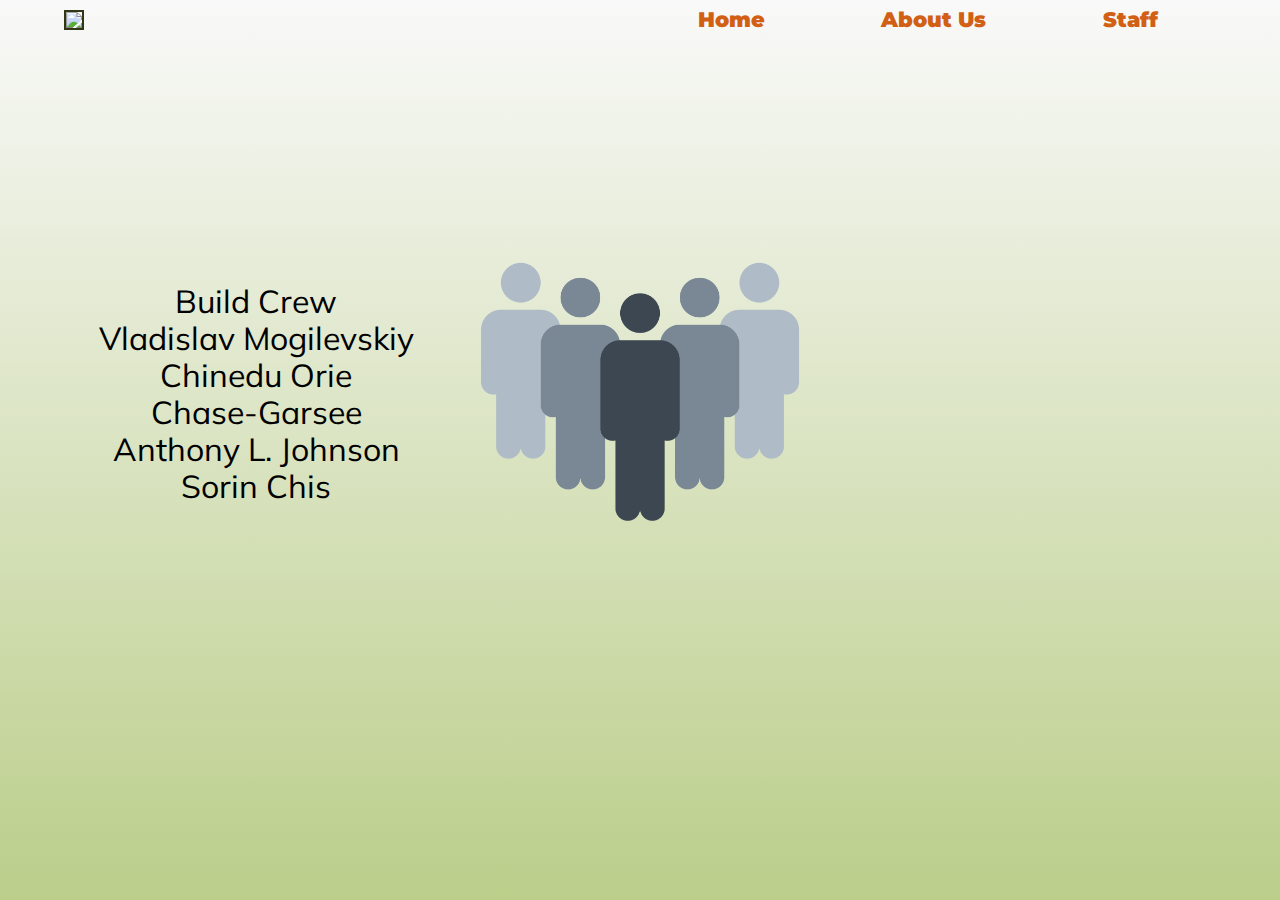
==== aboutUs.html @ 93846bf8 "All pages functional and styledas necessary, still need React link" ====
<head>
    <title>Tiemendo About Us</title>
    <meta name="viewport" content="width=device-width, initial-scale=1">
    <link rel="stylesheet" href="css/index.css">
    <script src="js/index.js" async></script>
    <link href="https://fonts.googleapis.com/css?family=Montserrat&display=swap" rel="stylesheet">
    <link href="https://fonts.googleapis.com/css?family=Nunito&display=swap" rel="stylesheet">
    <link href="https://fonts.googleapis.com/css?family=Muli&display=swap" rel="stylesheet">
</head>
<body>
    <div class = "container">
        <nav>
            <div class = "logoDiv">
                <img src = "https://tiemendo.com/wp-content/uploads/2018/05/cropped-tiem_logo-3.jpg"/>
            </div>
            <div class = "navFunctional">
                <div class = "dropDownButton">
                    <div class = "hamburgerLine"></div>
                    <div class = "hamburgerLine"></div>
                    <div class = "hamburgerLine"></div>
                </div>
                <div class = "links">
                    <a href = "https://tiemendo.com/">Home</a>
                    <a href = "#">About Us</a>
                    <a href = "index.html">Staff </a>
                </div>  
            </div>
        </nav>
        <div class = "body">
            <div class = "rolesList">
                <div class = "role" data-member = "1">Build Crew</div>
                <div class = "role" data-member = "2">Vladislav Mogilevskiy</div>
                <div class = "role" data-member = "3">Chinedu Orie</div>
                <div class = "role" data-member = "4">Chase-Garsee</div>
                <div class = "role" data-member = "5">Anthony L. Johnson</div>
                <div class = "role" data-member = "6">Sorin Chis</div>
                
            </div>
            <div class = "profileImages">
                <img class = "profileImage notCircle" data-member = "1" src = "img/team.png">
                <img class = "profileImage hidden" data-member = "2" src = "img/vlad.jpg">
                <img class = "profileImage hidden" data-member = "3" src = "img/chinedu.jpg">
                <img class = "profileImage hidden" data-member = "4" src = "img/chase.jpg">
                <img class = "profileImage hidden" data-member = "5" src = "img/anthony.jpg">
                <img class = "profileImage hidden" data-member = "6" src = "img/sorin.jpg">
            </div>
            <div class = "description">
                <div data-member = "1" class = "profile hidden">
                    <h2></h2>
                    <p></p>
                </div>
                <div data-member = "2" class = "profile hidden">
                    <h2>User Interface Developer</h2>
                    <p>Vladislav Mogilevskiy</p>
                </div>
                <div data-member = "3" class = "profile hidden">
                    <h2>User Interface Developer</h2>
                    <p>Chinedu Orie</p>
                </div>
                <div data-member = "4" class = "profile hidden">
                    <h2>Back-end Developer</h2>
                    <p>Chase Garsee</p>
                </div>
                <div data-member = "5" class = "profile hidden">
                    <h2>Front-end Developer</h2>
                    <p>Anthony L. Johnson</p>
                </div>
                <div data-member = "6" class = "profile hidden">
                    <h2>Team Lead</h2>
                    <p>Sorin Chis</p>
                </div>
                
            </div>
        </div>
    </div>
</body>
---- css/index.css ----
.centerInContainer {
  display: flex;
  justify-content: center;
  align-items: center;
}
/* http://meyerweb.com/eric/tools/css/reset/ 
   v2.0 | 20110126
   License: none (public domain)
*/
html,
body,
div,
span,
applet,
object,
iframe,
h1,
h2,
h3,
h4,
h5,
h6,
p,
blockquote,
pre,
a,
abbr,
acronym,
address,
big,
cite,
code,
del,
dfn,
em,
img,
ins,
kbd,
q,
s,
samp,
small,
strike,
strong,
sub,
sup,
tt,
var,
b,
u,
i,
center,
dl,
dt,
dd,
ol,
ul,
li,
fieldset,
form,
label,
legend,
table,
caption,
tbody,
tfoot,
thead,
tr,
th,
td,
article,
aside,
canvas,
details,
embed,
figure,
figcaption,
footer,
header,
hgroup,
menu,
nav,
output,
ruby,
section,
summary,
time,
mark,
audio,
video {
  margin: 0;
  padding: 0;
  border: 0;
  font-size: 100%;
  font: inherit;
  vertical-align: baseline;
}
/* HTML5 display-role reset for older browsers */
article,
aside,
details,
figcaption,
figure,
footer,
header,
hgroup,
menu,
nav,
section {
  display: block;
}
body {
  line-height: 1;
}
ol,
ul {
  list-style: none;
}
blockquote,
q {
  quotes: none;
}
blockquote:before,
blockquote:after,
q:before,
q:after {
  content: '';
  content: none;
}
table {
  border-collapse: collapse;
  border-spacing: 0;
}
html body {
  background-image: linear-gradient(to top, #BBCE8A, #F9F9F9);
}
html body .container {
  width: 90%;
  margin: auto;
}
.hidden {
  display: none;
}
nav {
  width: 100%;
  display: flex;
  justify-content: space-between;
  align-items: center;
  padding-top: 10px;
  font-size: 1.3rem;
}
@media (max-width: 800px) {
  nav {
    flex-direction: row-reverse;
  }
}
nav .navFunctional {
  width: 50%;
}
nav .navFunctional .dropDownButton {
  display: none;
}
nav .navFunctional .dropDownButton .hamburgerLine {
  width: 36px;
  height: 6px;
  background-color: black;
  margin: 6px 0;
}
@media (max-width: 800px) {
  nav .navFunctional .dropDownButton {
    display: initial;
  }
}
nav .navFunctional .links {
  display: flex;
  width: 100%;
  justify-content: space-around;
}
@media (max-width: 800px) {
  nav .navFunctional .links {
    z-index: 2;
    position: absolute;
    flex-direction: column;
    width: initial;
    display: none;
  }
}
nav .navFunctional .links a {
  text-decoration: none;
  font-weight: 900;
  color: #D16014;
  font-family: 'Montserrat', sans-serif;
}
@media (max-width: 800px) {
  nav .navFunctional .links a {
    background-color: #BBCE8A;
    padding: 3px;
  }
}
nav img {
  border: solid #313715 2px;
}
nav .show {
  display: flex !important;
}
.body {
  display: flex;
  justify-content: space-around;
  width: 100%;
}
@media (max-width: 800px) {
  .body {
    flex-direction: column;
    justify-content: flex-start;
    align-items: center;
    height: 80%;
  }
}
.body .rolesList {
  width: 33%;
  display: flex;
  flex-direction: column;
  justify-content: center;
  align-items: center;
  font-size: 2rem;
}
@media (max-width: 800px) {
  .body .rolesList {
    width: 75%;
    height: initial;
  }
}
.body .rolesList div {
  background-color: transparent;
  font-size: 2rem;
  border: 0px;
  width: 100%;
  margin: 5px auto 0px auto;
  text-align: center;
  font-family: 'Muli', sans-serif;
  padding: 0px;
}
@media (max-width: 800px) {
  .body .rolesList div {
    font-size: 1.5rem;
  }
}
.body .profileImages {
  width: 33%;
  display: flex;
  flex-direction: column;
  height: 80vh;
  justify-content: center;
}
.body .profileImages img {
  width: 100%;
  border-radius: 50%;
  box-shadow: 10px 10px 10px #313715;
  margin-top: 1px;
}
@media (max-width: 800px) {
  .body .profileImages img {
    max-height: 375px;
    max-width: 375px;
    margin-left: auto;
    margin-right: auto;
  }
}
.body .profileImages .notCircle {
  border-radius: initial;
  box-shadow: 0px 0px 0px;
}
@media (max-width: 800px) {
  .body .profileImages {
    width: 75%;
    height: initial;
    margin-top: 30px;
  }
}
.body .description {
  width: 33%;
  display: flex;
  flex-direction: column;
  height: 80vh;
  justify-content: center;
}
.body .description .profile {
  text-align: center;
  width: 100%;
}
.body .description .profile h2 {
  font-size: 2.5rem;
  font-weight: 900;
  color: #313715;
  text-shadow: 1px 1px 5px #313715;
}
.body .description .profile p {
  font-size: 1.1rem;
}
@media (max-width: 800px) {
  .body .description {
    width: 75%;
    height: initial;
    margin-top: 30px;
  }
}
.main {
  display: flex;
  justify-content: space-between;
  height: 400px;
  box-sizing: border-box;
  padding-top: 50px;
}
@media (max-width: 500px) {
  .main {
    flex-direction: column-reverse;
    padding-top: 55px;
  }
}
@media (max-width: 800px) {
  .main {
    height: initial;
  }
}
.main .login {
  color: #313715;
  box-shadow: 10px 10px 20px #313715;
  width: 46%;
  display: flex;
  flex-direction: column;
  justify-content: space-evenly;
  padding: 0px 20px;
  background-color: #939F5C;
  border-radius: 15px;
}
@media (max-width: 800px) {
  .main .login {
    width: 70%;
    margin-left: 10px;
  }
}
@media (max-width: 500px) {
  .main .login {
    width: 95%;
    margin: auto;
  }
}
.main .login h2 {
  font-family: 'Montserrat', sans-serif;
  text-shadow: 2px 2px 5px black;
  font-size: 2.4rem;
  color: #BBCE8A;
  padding-top: 20px;
  font-weight: 900;
  text-align: right;
}
.main .login p {
  font-family: 'Nunito', sans-serif;
  font-size: 16px;
  width: 95%;
}
@media (max-width: 800px) {
  .main .login p {
    margin-top: 10px;
  }
}
.main .login ul {
  list-style-type: circle;
  padding-left: 20px;
}
.main .login a {
  color: #313715;
  text-decoration: none;
  font-size: 1.7rem;
  margin: 0 auto 0 auto;
  font-weight: 800;
  padding-top: 8px;
  text-align: center;
  width: 200px;
  height: 35px;
  background: #D16014;
  border-radius: 8px;
  box-shadow: 5px 5px 10px #313715;
}
@media (max-width: 800px) {
  .main .login a {
    margin: 10px auto;
  }
}
.main .content {
  color: #F9F9F9;
  box-shadow: 10px 10px 20px #313715;
  width: 46%;
  display: flex;
  flex-direction: column;
  justify-content: center;
  padding: 0px 20px;
  background-color: #313715;
  border-radius: 15px;
}
@media (max-width: 800px) {
  .main .content {
    width: 30%;
  }
}
@media (max-width: 500px) {
  .main .content {
    width: 95%;
    margin: 20px auto 0px auto;
  }
}
.main .content .stats {
  display: flex;
  justify-content: space-around;
  align-items: flex-start;
}
@media (max-width: 800px) {
  .main .content .stats {
    flex-direction: column;
    align-items: flex-start;
    align-content: stretch;
    justify-content: space-between;
  }
}
@media (max-width: 500px) {
  .main .content .stats {
    flex-direction: row;
    padding-top: 20px;
  }
}
.main .content .stats .stat {
  display: flex;
  flex-direction: column;
  justify-content: center;
  font-family: 'Montserrat', sans-serif;
}
.main .content .stats .stat .mainStat {
  font-size: 3.4rem;
}
@media (max-width: 800px) {
  .main .content .stats .stat .mainStat {
    font-size: 2rem;
  }
}
.main .content .stats .stat .subStat {
  color: #D16014;
}
.main .content p {
  width: 100%;
  margin: 30px auto 0 auto;
  font-family: 'Nunito', sans-serif;
}
@media (max-width: 500px) {
  .main .content p {
    margin: 10px auto 0px auto;
  }
}
@media (max-width: 500px) {
  .main .content .hook {
    margin-bottom: 10px;
  }
}
@media (max-width: 800px) {
  .main .content .hookScript {
    display: none;
  }
}
.images {
  padding-top: 30px;
  display: flex;
  justify-content: space-between;
}
@media (max-width: 800px) {
  .images {
    flex-direction: column;
  }
}
.images img {
  height: 300px;
  width: 33%;
  object-fit: contain;
  border-radius: 10px;
}
@media (max-width: 800px) {
  .images img {
    width: 100%;
    height: initial;
    padding-top: 5px;
  }
}
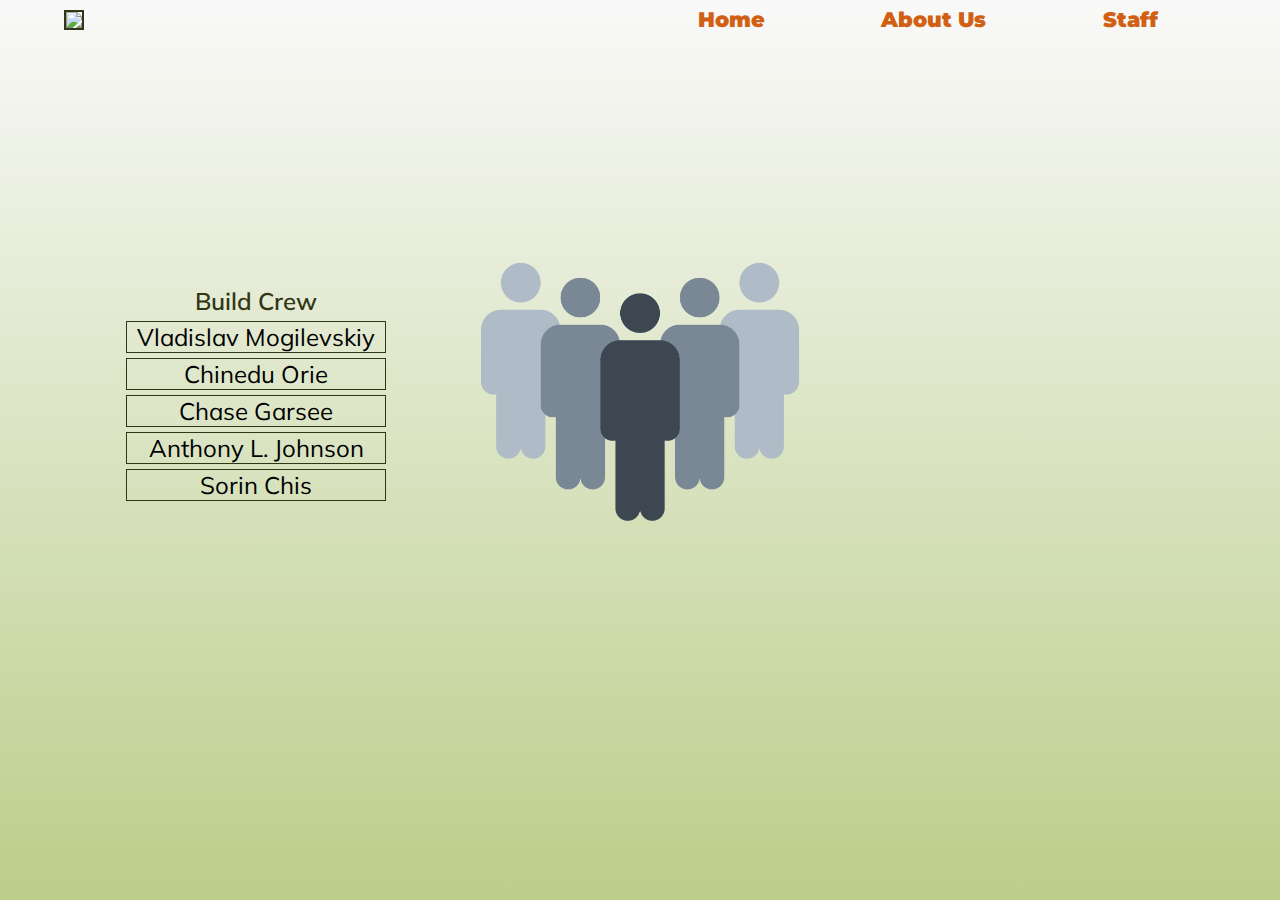
==== commit 89dd4e23: "Made buttons on About Us page look more like buttons" ====
--- a/aboutUs.html
+++ b/aboutUs.html
@@ -28,12 +28,12 @@
         </nav>
         <div class = "body">
             <div class = "rolesList">
-                <div class = "role" data-member = "1">Build Crew</div>
-                <div class = "role" data-member = "2">Vladislav Mogilevskiy</div>
-                <div class = "role" data-member = "3">Chinedu Orie</div>
-                <div class = "role" data-member = "4">Chase-Garsee</div>
-                <div class = "role" data-member = "5">Anthony L. Johnson</div>
-                <div class = "role" data-member = "6">Sorin Chis</div>
+                <button class = "role dummy" data-member = "1">Build Crew</button>
+                <button class = "role" data-member = "2">Vladislav Mogilevskiy</button>
+                <button class = "role" data-member = "3">Chinedu Orie</button>
+                <button class = "role" data-member = "4">Chase Garsee</button>
+                <button class = "role" data-member = "5">Anthony L. Johnson</button>
+                <button class = "role" data-member = "6">Sorin Chis</button>
                 
             </div>
             <div class = "profileImages">
--- a/css/index.css
+++ b/css/index.css
@@ -214,6 +214,7 @@
     justify-content: flex-start;
     align-items: center;
     height: 80%;
+    min-height: 750px;
   }
 }
 .body .rolesList {
@@ -222,7 +223,7 @@
   flex-direction: column;
   justify-content: center;
   align-items: center;
-  font-size: 2rem;
+  font-size: 1.5rem;
 }
 @media (max-width: 800px) {
   .body .rolesList {
@@ -230,20 +231,27 @@
     height: initial;
   }
 }
-.body .rolesList div {
+.body .rolesList button {
   background-color: transparent;
-  font-size: 2rem;
-  border: 0px;
-  width: 100%;
+  font-size: 1.5rem;
+  border: 1px solid #313715;
+  width: 260px;
   margin: 5px auto 0px auto;
   text-align: center;
   font-family: 'Muli', sans-serif;
   padding: 0px;
 }
 @media (max-width: 800px) {
-  .body .rolesList div {
+  .body .rolesList button {
     font-size: 1.5rem;
-  }
+    background-image: linear-gradient(#F9F9F9, #BBCE8A);
+  }
+}
+.body .rolesList .dummy {
+  border: 0px;
+  color: #313715;
+  background-image: initial;
+  font-weight: 600;
 }
 .body .profileImages {
   width: 33%;
@@ -291,8 +299,8 @@
 .body .description .profile h2 {
   font-size: 2.5rem;
   font-weight: 900;
-  color: #313715;
-  text-shadow: 1px 1px 5px #313715;
+  color: #F9F9F9;
+  text-shadow: -1px 0 #313715, 0 1px #313715, 1px 0 #313715, 0 -1px #313715;
 }
 .body .description .profile p {
   font-size: 1.1rem;
@@ -341,8 +349,10 @@
 }
 @media (max-width: 500px) {
   .main .login {
-    width: 95%;
+    width: 100%;
     margin: auto;
+    padding: 10px;
+    box-sizing: border-box;
   }
 }
 .main .login h2 {
@@ -405,8 +415,10 @@
 }
 @media (max-width: 500px) {
   .main .content {
-    width: 95%;
+    width: 100%;
     margin: 20px auto 0px auto;
+    padding: 0px;
+    align-items: center;
   }
 }
 .main .content .stats {
@@ -426,6 +438,7 @@
   .main .content .stats {
     flex-direction: row;
     padding-top: 20px;
+    width: 95%;
   }
 }
 .main .content .stats .stat {
@@ -446,7 +459,7 @@
   color: #D16014;
 }
 .main .content p {
-  width: 100%;
+  width: 95%;
   margin: 30px auto 0 auto;
   font-family: 'Nunito', sans-serif;
 }
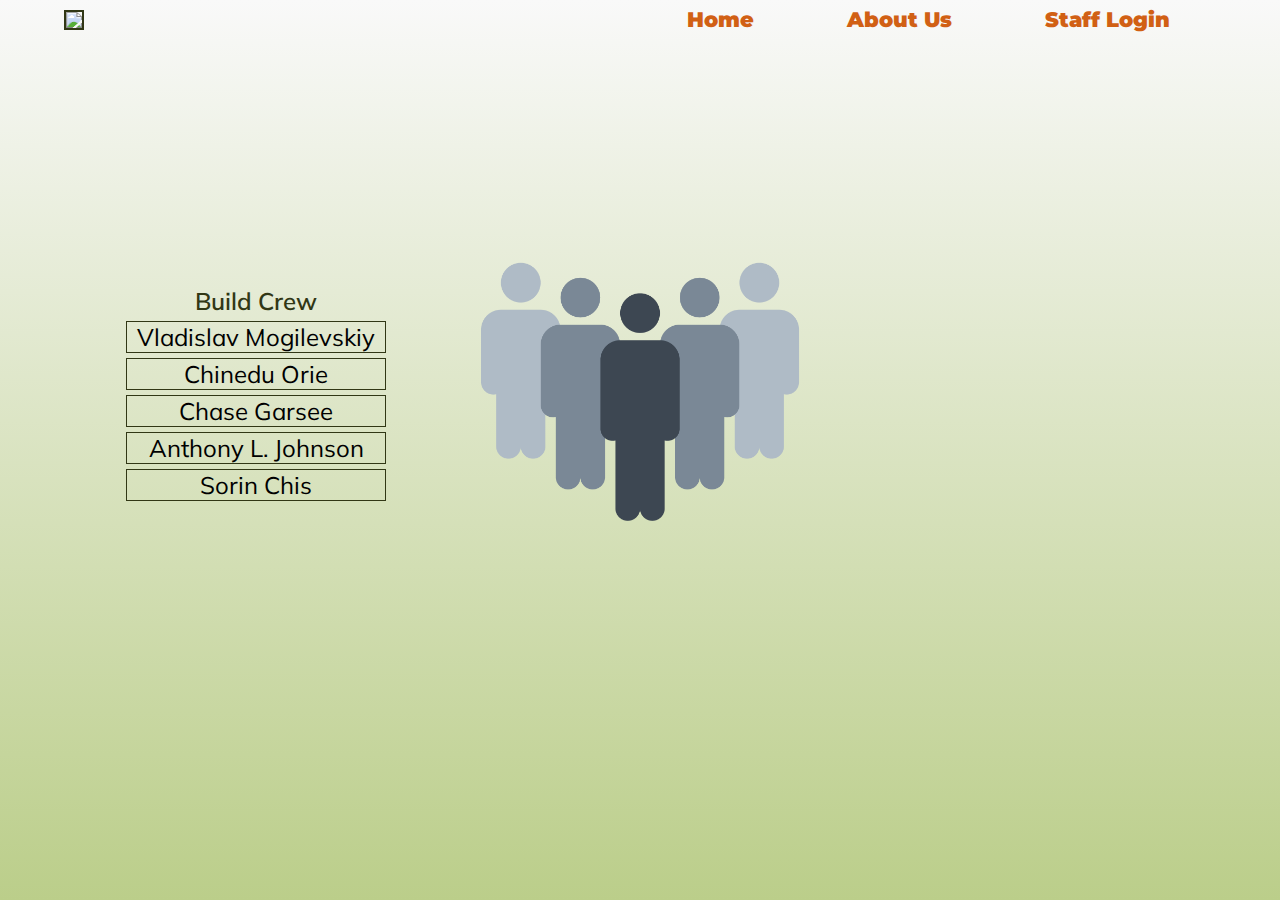
==== commit d79c8c22: "fixed navbar inconsistency" ====
--- a/aboutUs.html
+++ b/aboutUs.html
@@ -22,7 +22,7 @@
                 <div class = "links">
                     <a href = "https://tiemendo.com/">Home</a>
                     <a href = "#">About Us</a>
-                    <a href = "index.html">Staff </a>
+                    <a href = "index.html">Staff Login</a>
                 </div>  
             </div>
         </nav>
